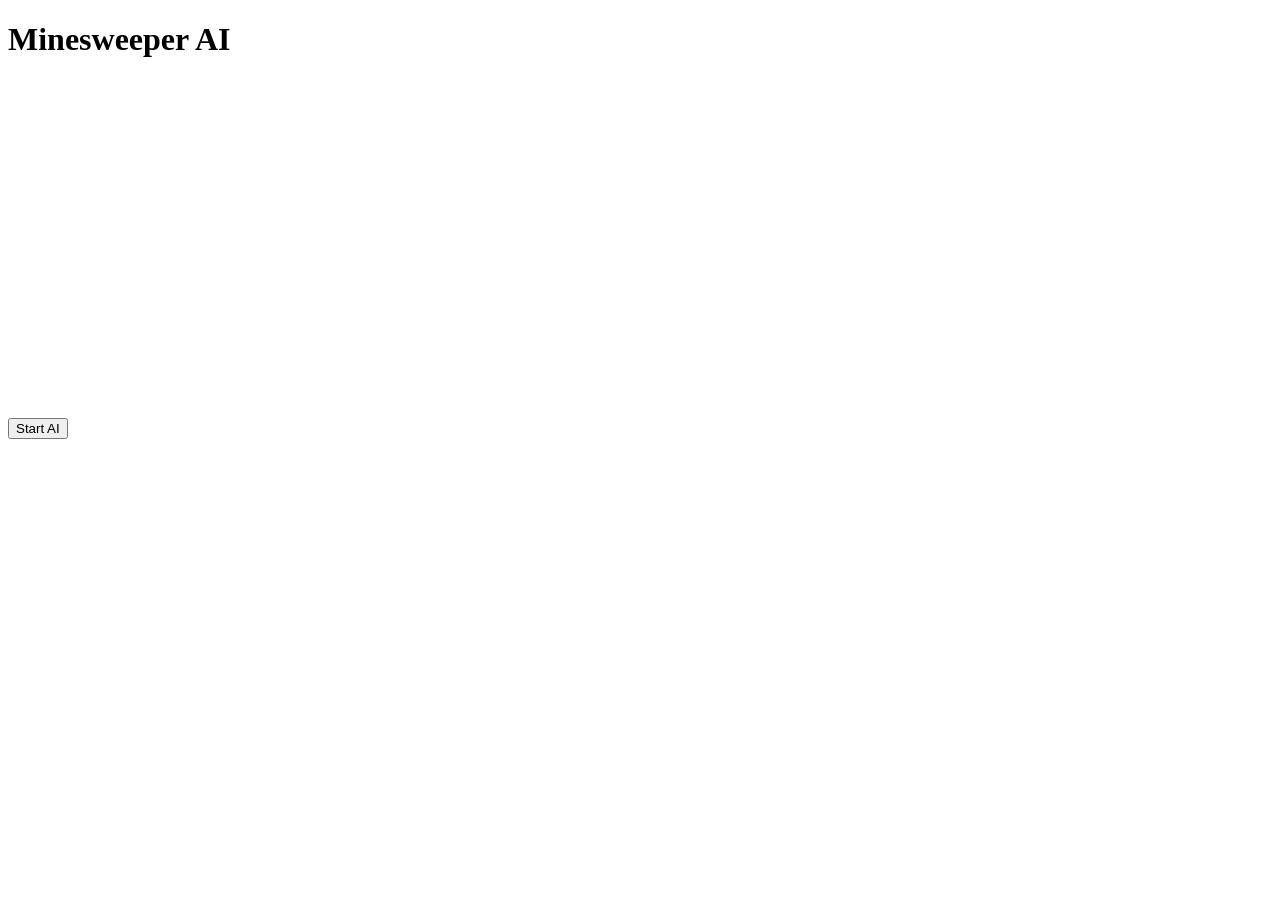
==== client/templates/index.html @ c0f97718 "First commit" ====
<!DOCTYPE html>
<html lang="en">
<head>
    <meta charset="UTF-8">
    <meta name="viewport" content="width=device-width, initial-scale=1.0">
    <title>Minesweeper AI</title>
    <style>
        .container {
            display: flex;
        }
        .board {
            display: grid;
            grid-template-columns: repeat(10, 30px);
            grid-template-rows: repeat(10, 30px);
            gap: 2px;
            margin: 10px;
        }
        .cell {
            width: 30px;
            height: 30px;
            display: flex;
            align-items: center;
            justify-content: center;
            border: 1px solid #000;
        }
        .mine {
            background-color: red;
        }
        .safe {
            background-color: green;
        }
        .hidden {
            background-color: lightgray;
        }
    </style>
</head>
<body>
    <h1>Minesweeper AI</h1>
    <div class="container">
        <div class="board" id="board"></div>
        <div class="board" id="answerBoard"></div>
    </div>
    <button id="startBtn">Start AI</button>
    <div id="moveLog"></div>

    <script>
        const boardElement = document.getElementById('board');
        const answerBoardElement = document.getElementById('answerBoard');
        const startBtn = document.getElementById('startBtn');
        const moveLog = document.getElementById('moveLog');
        let boardState = Array(100).fill(0); // 10x10 보드 초기 상태
        let revealedCount = 0; // 드러난 안전지대 개수

        let answerBoard = {{ board | safe }};
        
        function renderBoard() {
            boardElement.innerHTML = '';
            for (let i = 0; i < 100; i++) {
                const cell = document.createElement('div');
                cell.classList.add('cell');
                if (boardState[i] === -1) {
                    cell.classList.add('mine');
                } else if (boardState[i] > 0) {
                    cell.classList.add('safe');
                    cell.innerText = boardState[i];
                } else {
                    cell.classList.add('hidden');
                }
                boardElement.appendChild(cell);
            }
        }

        function renderAnswerBoard() {
            answerBoardElement.innerHTML = '';
            for (let i = 0; i < 100; i++) {
                const cell = document.createElement('div');
                cell.classList.add('cell');
                if (answerBoard[Math.floor(i / 10)][i % 10] === -1) {
                    cell.classList.add('mine');
                } else {
                    cell.innerText = answerBoard[Math.floor(i / 10)][i % 10];
                }
                answerBoardElement.appendChild(cell);
            }
        }

        async function aiMove() {
            const response = await fetch('/move', {
                method: 'POST',
                headers: {
                    'Content-Type': 'application/json',
                },
                body: JSON.stringify({ state: boardState })
            });
            const data = await response.json();
            const action = data.action;
            const row = Math.floor(action / 10);
            const col = action % 10;

            moveLog.innerText = `AI selected: (${row}, ${col})`;

            boardState = data.observation;

            if (data.done) {
                renderBoard();
                alert(`Game Over! AI ${data.reward === 0 ? 'hit a mine' : 'cleared the board'} with score: ${revealedCount}`);
                return;
            }

            revealedCount += data.reward;
            renderBoard();

            if (!data.done) {
                setTimeout(aiMove, 1000); // 1초 후 다음 AI 움직임
            }
        }

        startBtn.addEventListener('click', async () => {
            const response = await fetch('/reset', {
                method: 'POST'
            });
            const data = await response.json();
            answerBoard = data.board;
            boardState = Array(100).fill(0);
            revealedCount = 0;
            renderBoard();
            renderAnswerBoard();
            aiMove();
        });

        renderBoard();
        renderAnswerBoard();
    </script>
</body>
</html>
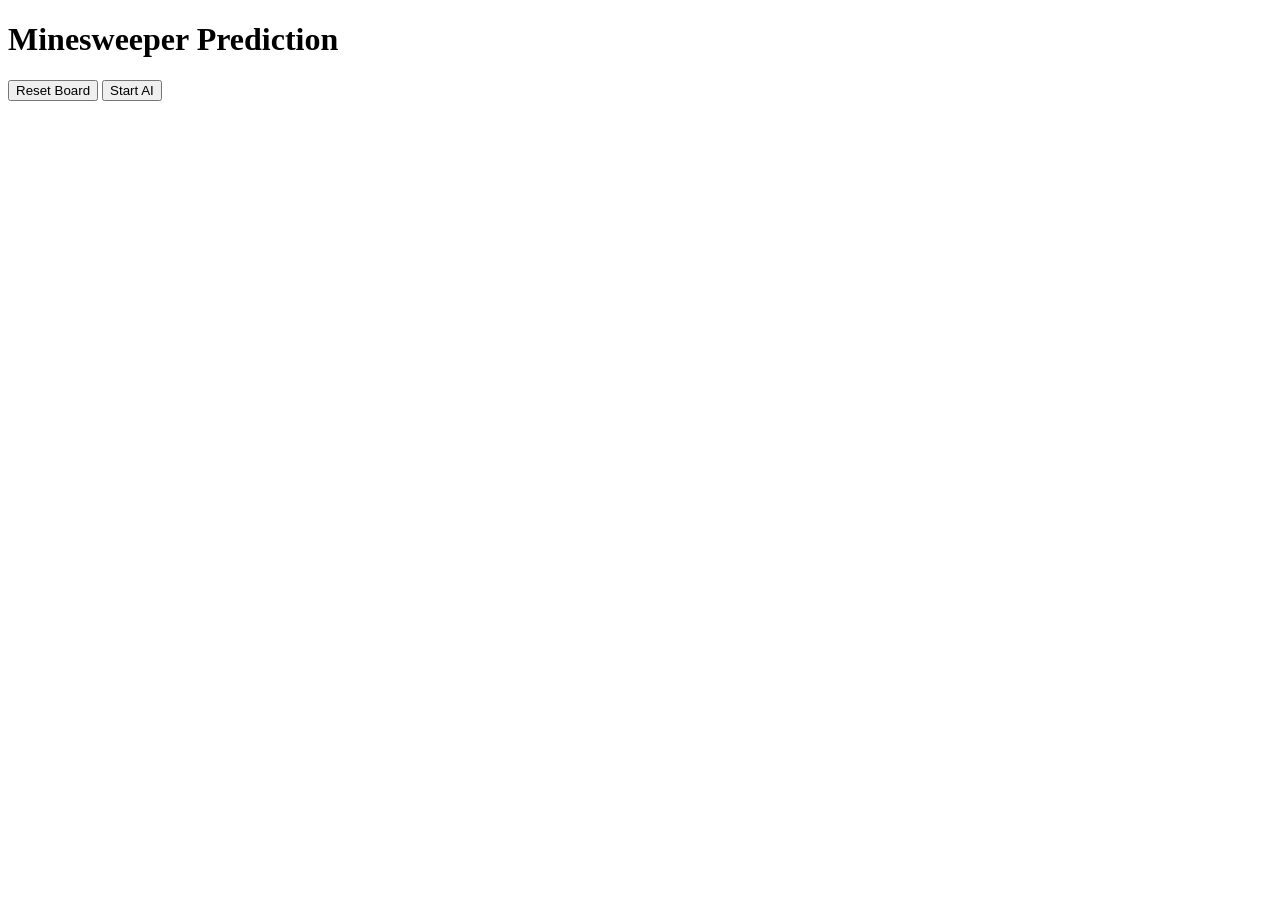
==== commit 2068c3a5: "0707 update" ====
--- a/client/templates/index.html
+++ b/client/templates/index.html
@@ -1,135 +1,115 @@
 <!DOCTYPE html>
-<html lang="en">
+<html>
 <head>
-    <meta charset="UTF-8">
-    <meta name="viewport" content="width=device-width, initial-scale=1.0">
-    <title>Minesweeper AI</title>
-    <style>
-        .container {
-            display: flex;
-        }
-        .board {
-            display: grid;
-            grid-template-columns: repeat(10, 30px);
-            grid-template-rows: repeat(10, 30px);
-            gap: 2px;
-            margin: 10px;
-        }
-        .cell {
-            width: 30px;
-            height: 30px;
-            display: flex;
-            align-items: center;
-            justify-content: center;
-            border: 1px solid #000;
-        }
-        .mine {
-            background-color: red;
-        }
-        .safe {
-            background-color: green;
-        }
-        .hidden {
-            background-color: lightgray;
-        }
-    </style>
+    <title>Minesweeper Prediction</title>
+    <link rel="stylesheet" type="text/css" href="{{ url_for('static', filename='style.css') }}">
+    <script src="https://code.jquery.com/jquery-3.6.0.min.js"></script>
 </head>
 <body>
-    <h1>Minesweeper AI</h1>
-    <div class="container">
-        <div class="board" id="board"></div>
-        <div class="board" id="answerBoard"></div>
+    <h1>Minesweeper Prediction</h1>
+    <button id="resetButton">Reset Board</button>
+    <button id="startButton">Start AI</button>
+    <div id="game-container">
+        <div id="board"></div>
+        <div id="solution-board"></div>
     </div>
-    <button id="startBtn">Start AI</button>
-    <div id="moveLog"></div>
+    <div id="last-action"></div>
+    <div id="num-actions"></div>
+    <script>
+        var solution = [];
 
-    <script>
-        const boardElement = document.getElementById('board');
-        const answerBoardElement = document.getElementById('answerBoard');
-        const startBtn = document.getElementById('startBtn');
-        const moveLog = document.getElementById('moveLog');
-        let boardState = Array(100).fill(0); // 10x10 보드 초기 상태
-        let revealedCount = 0; // 드러난 안전지대 개수
+        function resetBoard() {
+            $.getJSON('/reset', function(data) {
+                if (data.error) {
+                    $('#board').html('<p>' + data.error + '</p>');
+                } else {
+                    solution = data.solution;
+                    renderBoard(data.solution);
+                    $('#last-action').text('');
+                    $('#num-actions').text('');
+                }
+            });
+        }
 
-        let answerBoard = {{ board | safe }};
-        
-        function renderBoard() {
-            boardElement.innerHTML = '';
-            for (let i = 0; i < 100; i++) {
-                const cell = document.createElement('div');
-                cell.classList.add('cell');
-                if (boardState[i] === -1) {
-                    cell.classList.add('mine');
-                } else if (boardState[i] > 0) {
-                    cell.classList.add('safe');
-                    cell.innerText = boardState[i];
+        function startAI() {
+            $.getJSON('/predict', function(data) {
+                if (data.error) {
+                    $('#board').html('<p>' + data.error + '</p>');
                 } else {
-                    cell.classList.add('hidden');
+                    var predictions = data.predictions;
+                    var lastAction = data.last_action;
+                    var numActions = data.num_actions;
+                    function revealCell(index) {
+                        if (index >= predictions.length) return;
+                        var x = predictions[index].x;
+                        var y = predictions[index].y;
+                        var reward = predictions[index].reward;
+                        var done = predictions[index].done;
+                        var state = predictions[index].state;  // 상태 확인용 추가
+                        var cell = $('#cell-' + x + '-' + y);
+                        if (reward < 0) {
+                            cell.addClass('mine');
+                        } else {
+                            cell.addClass('safe').text(solution[x][y]);
+                        }
+                        console.log('State at step ' + index + ':', state);  // 상태 출력
+                        if (!done) {
+                            setTimeout(function() {
+                                revealCell(index + 1);
+                            }, 1000); // 1초 후 다음 셀 선택
+                        }
+                    }
+                    revealCell(0);
+
+                    var lastX = Math.floor(lastAction / 10);
+                    var lastY = lastAction % 10;
+                    $('#last-action').text('Last Action: (' + lastX + ', ' + lastY + ')');
+                    $('#num-actions').text('Number of Actions: ' + numActions);
                 }
-                boardElement.appendChild(cell);
+            });
+        }
+
+        function renderBoard(solution) {
+            var board = $('#board');
+            var solutionBoard = $('#solution-board');
+            board.empty();
+            solutionBoard.empty();
+            for (var i = 0; i < 10; i++) {
+                for (var j = 0; j < 10; j++) {
+                    var cell = $('<div class="cell" id="cell-' + i + '-' + j + '"></div>');
+                    cell.data('x', i).data('y', j);
+                    board.append(cell);
+
+                    var solCell = $('<div class="cell"></div>');
+                    if (solution[i][j] == -1) {
+                        solCell.addClass('mine');
+                    } else {
+                        solCell.text(solution[i][j]);
+                    }
+                    solutionBoard.append(solCell);
+                }
+                board.append('<br>');
+                solutionBoard.append('<br>');
             }
         }
 
-        function renderAnswerBoard() {
-            answerBoardElement.innerHTML = '';
-            for (let i = 0; i < 100; i++) {
-                const cell = document.createElement('div');
-                cell.classList.add('cell');
-                if (answerBoard[Math.floor(i / 10)][i % 10] === -1) {
-                    cell.classList.add('mine');
-                } else {
-                    cell.innerText = answerBoard[Math.floor(i / 10)][i % 10];
-                }
-                answerBoardElement.appendChild(cell);
-            }
-        }
+        $(document).ready(function(){
+            $('#resetButton').click(function() {
+                resetBoard();
+            });
 
-        async function aiMove() {
-            const response = await fetch('/move', {
-                method: 'POST',
-                headers: {
-                    'Content-Type': 'application/json',
-                },
-                body: JSON.stringify({ state: boardState })
+            $('#startButton').click(function() {
+                startAI();
             });
-            const data = await response.json();
-            const action = data.action;
-            const row = Math.floor(action / 10);
-            const col = action % 10;
 
-            moveLog.innerText = `AI selected: (${row}, ${col})`;
+            $('#board').on('click', '.cell', function() {
+                var x = $(this).data('x');
+                var y = $(this).data('y');
+                alert('주변 지뢰 개수: ' + $(this).text());
+            });
 
-            boardState = data.observation;
-
-            if (data.done) {
-                renderBoard();
-                alert(`Game Over! AI ${data.reward === 0 ? 'hit a mine' : 'cleared the board'} with score: ${revealedCount}`);
-                return;
-            }
-
-            revealedCount += data.reward;
-            renderBoard();
-
-            if (!data.done) {
-                setTimeout(aiMove, 1000); // 1초 후 다음 AI 움직임
-            }
-        }
-
-        startBtn.addEventListener('click', async () => {
-            const response = await fetch('/reset', {
-                method: 'POST'
-            });
-            const data = await response.json();
-            answerBoard = data.board;
-            boardState = Array(100).fill(0);
-            revealedCount = 0;
-            renderBoard();
-            renderAnswerBoard();
-            aiMove();
+            resetBoard();
         });
-
-        renderBoard();
-        renderAnswerBoard();
     </script>
 </body>
 </html>
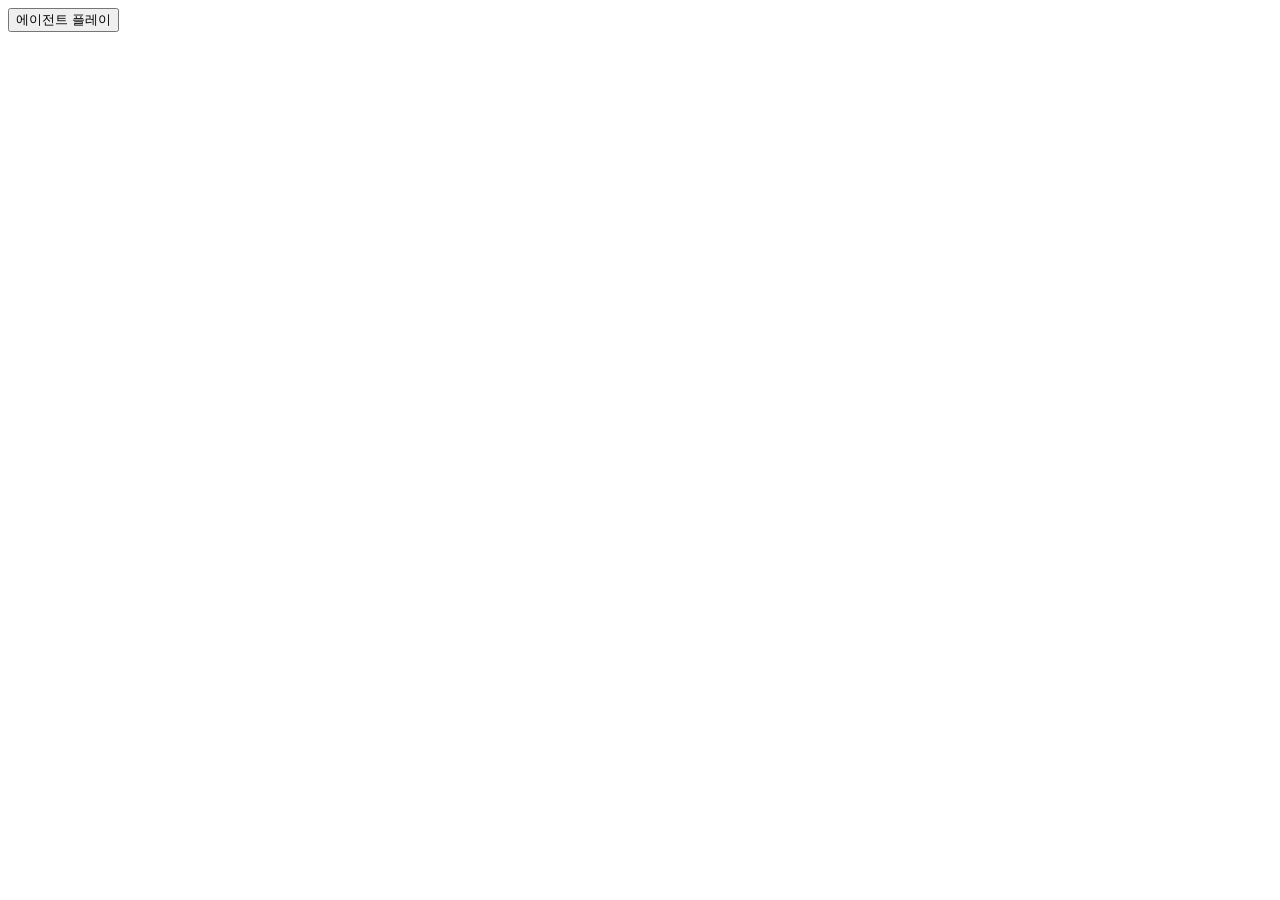
==== commit 70b42731: "2407012 update" ====
--- a/client/templates/index.html
+++ b/client/templates/index.html
@@ -1,115 +1,14 @@
 <!DOCTYPE html>
-<html>
+<html lang="en">
 <head>
-    <title>Minesweeper Prediction</title>
-    <link rel="stylesheet" type="text/css" href="{{ url_for('static', filename='style.css') }}">
-    <script src="https://code.jquery.com/jquery-3.6.0.min.js"></script>
+    <meta charset="UTF-8">
+    <meta name="viewport" content="width=device-width, initial-scale=1.0">
+    <title>지뢰찾기</title>
+    <link rel="stylesheet" href="/static/style.css">
 </head>
 <body>
-    <h1>Minesweeper Prediction</h1>
-    <button id="resetButton">Reset Board</button>
-    <button id="startButton">Start AI</button>
-    <div id="game-container">
-        <div id="board"></div>
-        <div id="solution-board"></div>
-    </div>
-    <div id="last-action"></div>
-    <div id="num-actions"></div>
-    <script>
-        var solution = [];
-
-        function resetBoard() {
-            $.getJSON('/reset', function(data) {
-                if (data.error) {
-                    $('#board').html('<p>' + data.error + '</p>');
-                } else {
-                    solution = data.solution;
-                    renderBoard(data.solution);
-                    $('#last-action').text('');
-                    $('#num-actions').text('');
-                }
-            });
-        }
-
-        function startAI() {
-            $.getJSON('/predict', function(data) {
-                if (data.error) {
-                    $('#board').html('<p>' + data.error + '</p>');
-                } else {
-                    var predictions = data.predictions;
-                    var lastAction = data.last_action;
-                    var numActions = data.num_actions;
-                    function revealCell(index) {
-                        if (index >= predictions.length) return;
-                        var x = predictions[index].x;
-                        var y = predictions[index].y;
-                        var reward = predictions[index].reward;
-                        var done = predictions[index].done;
-                        var state = predictions[index].state;  // 상태 확인용 추가
-                        var cell = $('#cell-' + x + '-' + y);
-                        if (reward < 0) {
-                            cell.addClass('mine');
-                        } else {
-                            cell.addClass('safe').text(solution[x][y]);
-                        }
-                        console.log('State at step ' + index + ':', state);  // 상태 출력
-                        if (!done) {
-                            setTimeout(function() {
-                                revealCell(index + 1);
-                            }, 1000); // 1초 후 다음 셀 선택
-                        }
-                    }
-                    revealCell(0);
-
-                    var lastX = Math.floor(lastAction / 10);
-                    var lastY = lastAction % 10;
-                    $('#last-action').text('Last Action: (' + lastX + ', ' + lastY + ')');
-                    $('#num-actions').text('Number of Actions: ' + numActions);
-                }
-            });
-        }
-
-        function renderBoard(solution) {
-            var board = $('#board');
-            var solutionBoard = $('#solution-board');
-            board.empty();
-            solutionBoard.empty();
-            for (var i = 0; i < 10; i++) {
-                for (var j = 0; j < 10; j++) {
-                    var cell = $('<div class="cell" id="cell-' + i + '-' + j + '"></div>');
-                    cell.data('x', i).data('y', j);
-                    board.append(cell);
-
-                    var solCell = $('<div class="cell"></div>');
-                    if (solution[i][j] == -1) {
-                        solCell.addClass('mine');
-                    } else {
-                        solCell.text(solution[i][j]);
-                    }
-                    solutionBoard.append(solCell);
-                }
-                board.append('<br>');
-                solutionBoard.append('<br>');
-            }
-        }
-
-        $(document).ready(function(){
-            $('#resetButton').click(function() {
-                resetBoard();
-            });
-
-            $('#startButton').click(function() {
-                startAI();
-            });
-
-            $('#board').on('click', '.cell', function() {
-                var x = $(this).data('x');
-                var y = $(this).data('y');
-                alert('주변 지뢰 개수: ' + $(this).text());
-            });
-
-            resetBoard();
-        });
-    </script>
+    <div class="board" id="board"></div>
+    <button onclick="agentPlay()">에이전트 플레이</button>
+    <script src="/static/scripts/main.js"></script>
 </body>
 </html>
